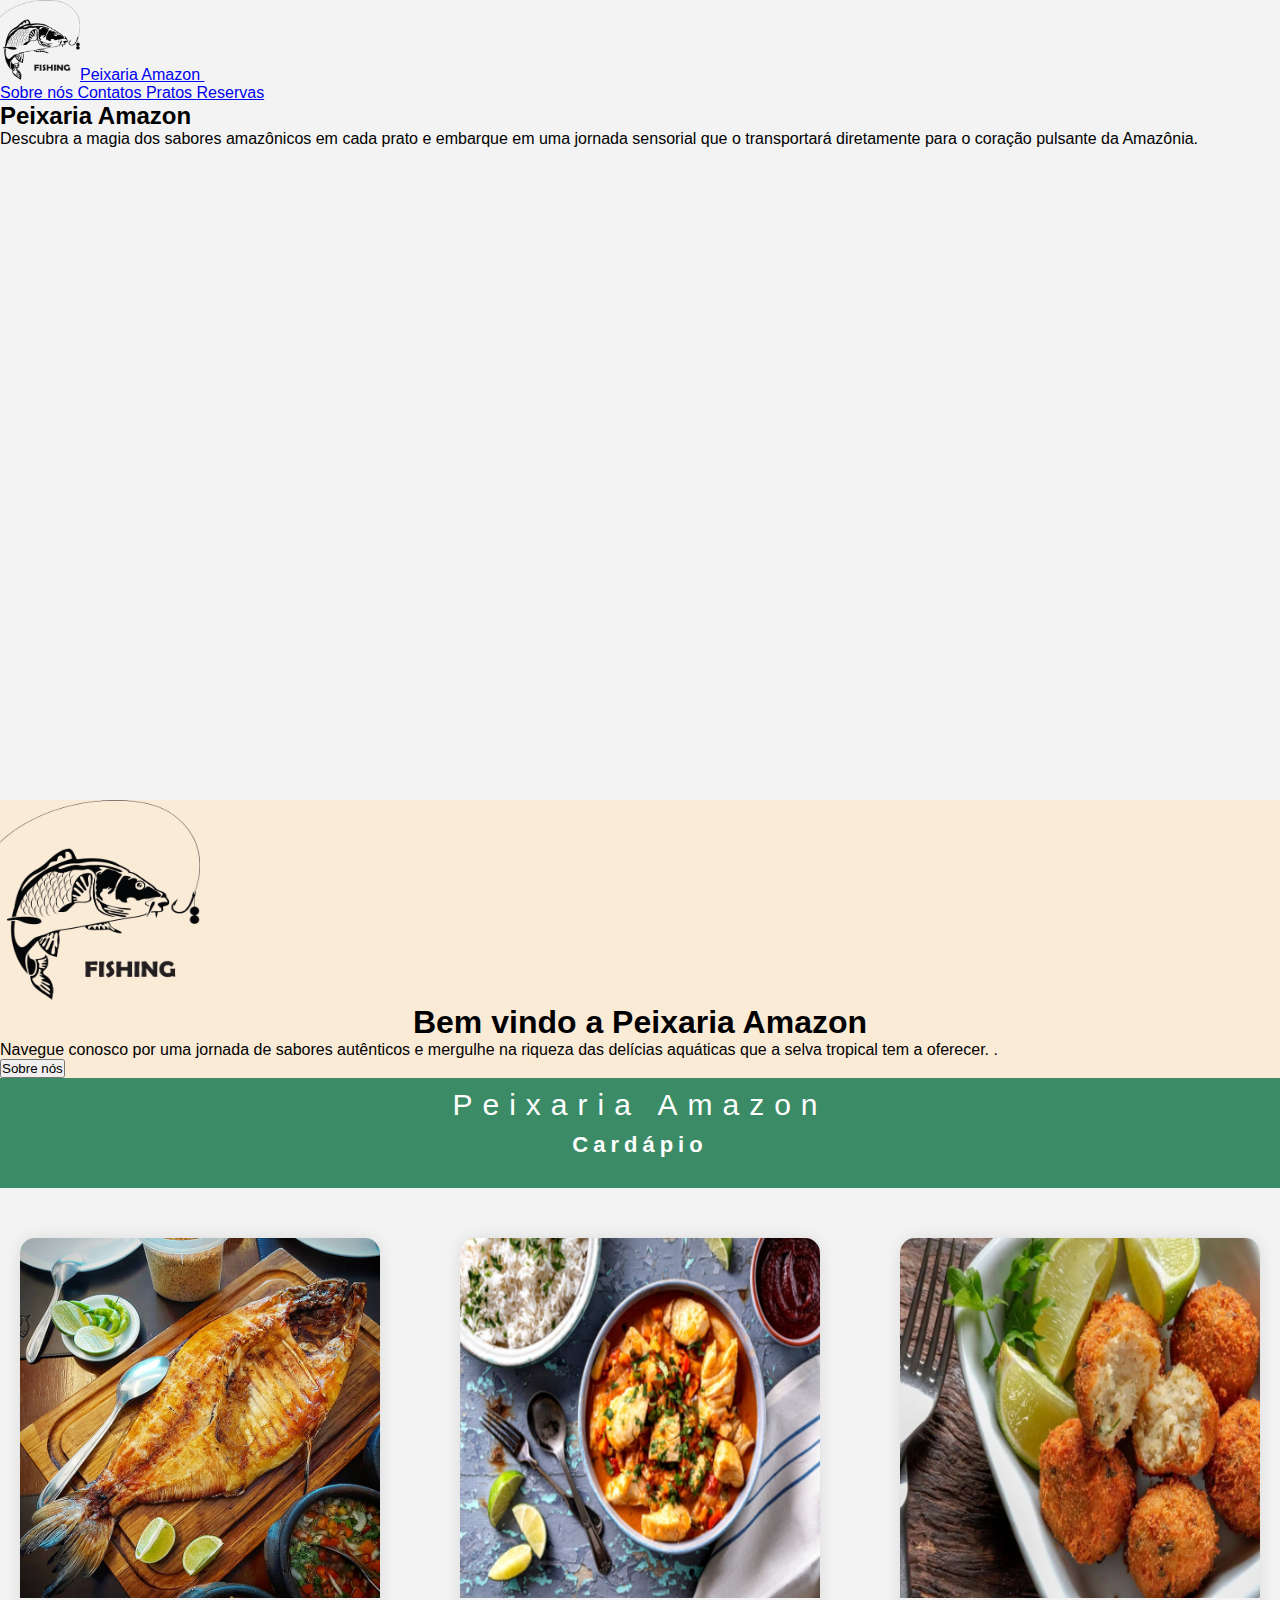
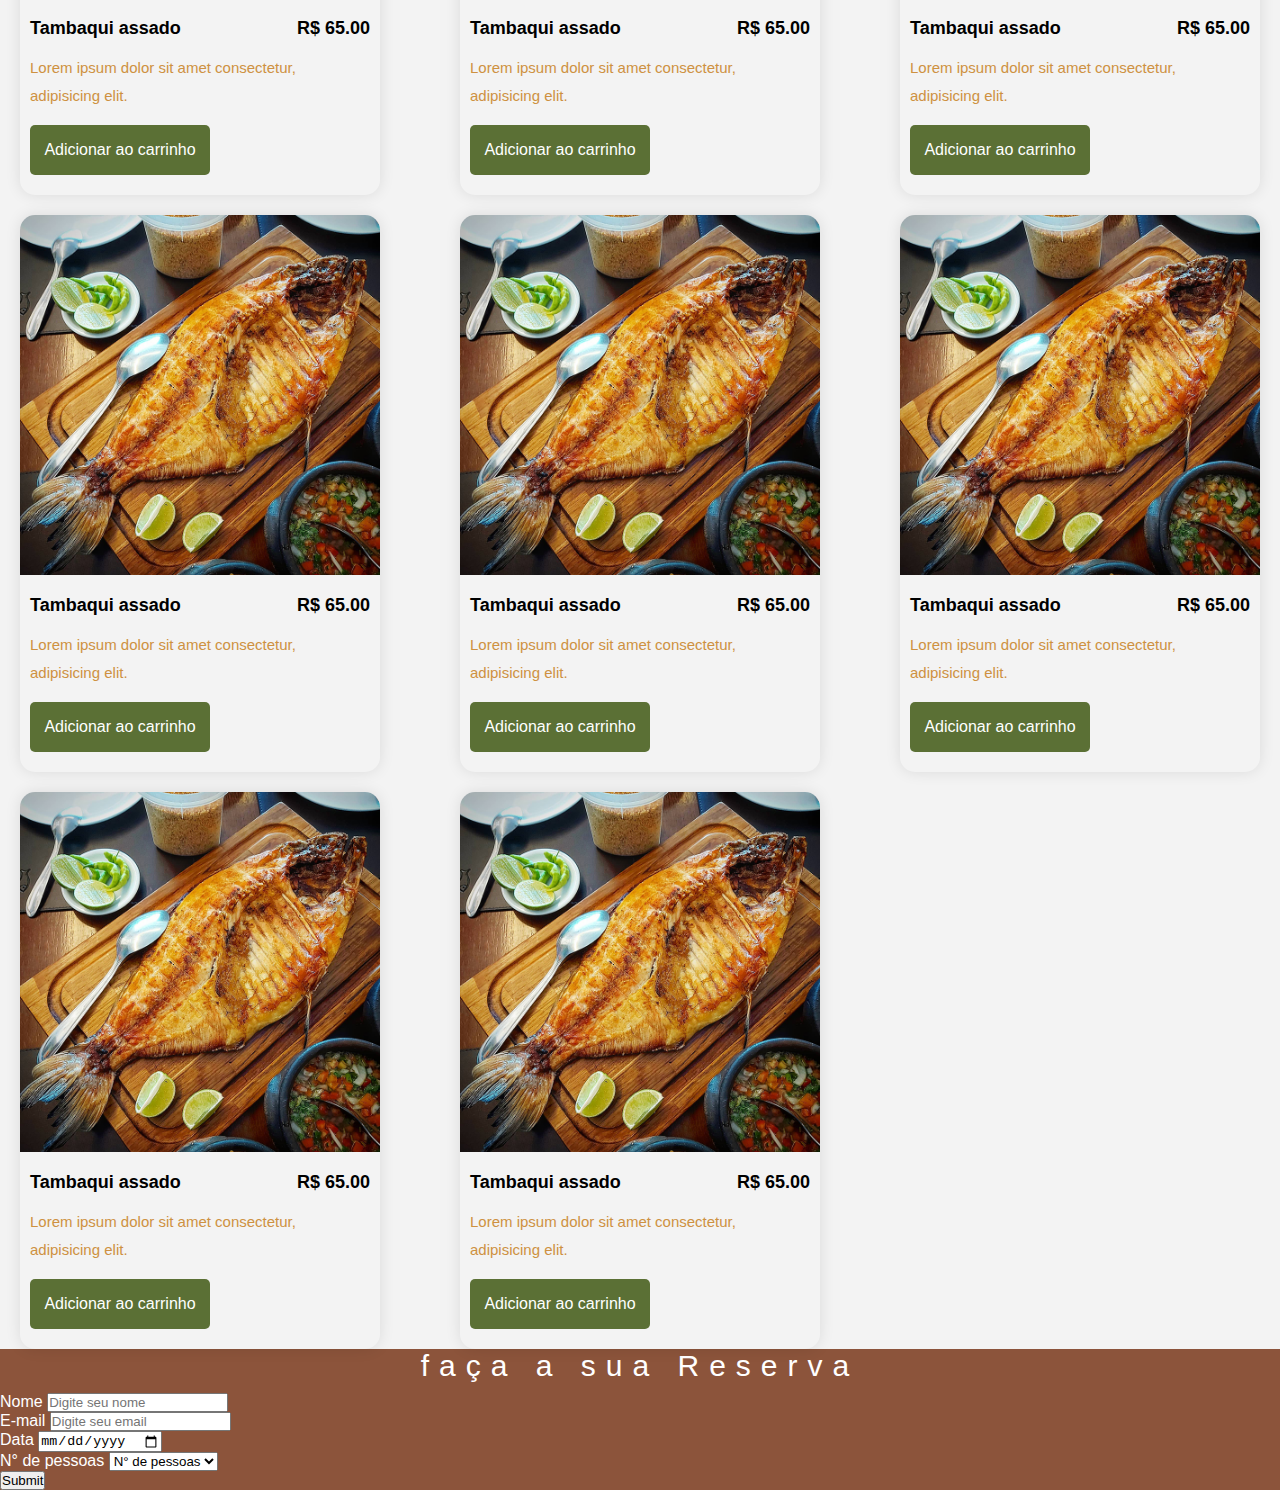
==== index.html @ db49083f "Adicionando slogans e sobre nós e logo" ====
<!DOCTYPE html>
<html lang="pt-br">
<head>
    <meta charset="UTF-8">
    <meta name="viewport" content="width=device-width, initial-scale=1.0">
    <title>Peixaria Amazon</title>

    <link rel="stylesheet" href="css/text.css">
    <link rel="stylesheet" href="style.css">
    <link href="https://cdn.jsdelivr.net/npm/bootstrap@5.0.2/dist/css/bootstrap.min.css" rel="stylesheet" integrity="sha384-EVSTQN3/azprG1Anm3QDgpJLIm9Nao0Yz1ztcQTwFspd3yD65VohhpuuCOmLASjC" crossorigin="anonymous">
    <script src="https://cdn.jsdelivr.net/npm/bootstrap@5.0.2/dist/js/bootstrap.bundle.min.js" integrity="sha384-MrcW6ZMFYlzcLA8Nl+NtUVF0sA7MsXsP1UyJoMp4YLEuNSfAP+JcXn/tWtIaxVXM" crossorigin="anonymous"></script>

    
    
</head>
<body>
    <section class="hero">
        <nav id="nav" class="navbar navbar-expand-lg navbar-light">
                
            <div class="container-fluid" >

                <a href="#" class="navbar-brand fs-5 d-flex align-items-center ">
                    <img class="me-2" src="img/logo.png" width="80px" height="80px">Peixaria Amazon
                </a>

                <button class="navbar-toggler" type="button" data-bs-toggle="collapse" data-bs-target="#menuNavbar" >

                    <span class="navbar-toggler-icon"></span>

                </button>

                <div class="collapse navbar-collapse" id="menuNavbar">
                    <div class="navbar-nav">
                        <a href="#" class="nav-link fs-5 active">Sobre nós </a>
                        <a href="#" class="nav-link fs-5" >Contatos </a>
                        <a href="#menu" class="nav-link fs-5" >Pratos </a>
                        <a href="#reserva" class="nav-link fs-5">Reservas</a>
                    </div>
                </div>

            </div>

        </nav>

        <div class="px-4 py-5 my-5 text-center">
            <h2 class="display-5 fw-bold text-body-emphasis">Peixaria Amazon</h2>
            <div class="col-lg-6 mx-auto text-white fs-5 m-5">
                <p>Descubra a magia dos sabores amazônicos em cada prato e embarque em uma jornada sensorial que o transportará diretamente para o coração pulsante da Amazônia.</p>
            </div>
            
        </div>
    
    </section>

    

    
    <section style="background-color: antiquewhite;">
        <div  class="px-4 py-5 my-5 text-center">
            <img class="d-block mx-auto mb-4" src="/img/logo.png" alt="Logo de peixe" width="200" height="200">
            <h1 class="display-5 fw-bold text-body-emphasis">Bem vindo a Peixaria Amazon</h1>
            <div class="col-lg-6 mx-auto">
              <p class="lead mb-4">Navegue conosco por uma jornada de sabores autênticos e mergulhe na riqueza das delícias aquáticas que a selva tropical tem a oferecer. .</p>
              <div class="d-grid gap-2 d-sm-flex justify-content-sm-center">
                <button type="button" class="btn btn-primary btn-lg px-4 gap-3">Sobre nós</button>
        
              </div>
            </div>
          </div>
    </section>
    

    
        <div class="menu">

            <div id="menu" class="heading">

                <h1>Peixaria Amazon</h1>
                <h3>Cardápio</h3>

            </div>

            <div class="food-items">
                <img src="img/tambaqui.jpg" alt="">
                <div class="details">

                    <div class="details-sub">
                        <h5>Tambaqui assado</h5>
                        <h5 class="price">R$ 65.00</h5>
                    </div>

                    <p>Lorem ipsum dolor sit amet consectetur, adipisicing elit.</p>
                    <button>Adicionar ao carrinho</button>
                    

                </div>
            </div>

            <div class="food-items">
                <img src="img/caldeirada.jpg" alt="">
                <div class="details">

                    <div class="details-sub">
                        <h5>Tambaqui assado</h5>
                        <h5 class="price">R$ 65.00</h5>
                    </div>

                    <p>Lorem ipsum dolor sit amet consectetur, adipisicing elit.</p>
                    <button>Adicionar ao carrinho</button>
                    

                </div>
            </div>

            <div class="food-items">
                <img src="img/bolinho.jpg" alt="">
                <div class="details">

                    <div class="details-sub">
                        <h5>Tambaqui assado</h5>
                        <h5 class="price">R$ 65.00</h5>
                    </div>

                    <p>Lorem ipsum dolor sit amet consectetur, adipisicing elit.</p>
                    <button>Adicionar ao carrinho</button>
                    

                </div>
            </div>

            <div class="food-items">
                <img src="img/tambaqui.jpg" alt="">
                <div class="details">

                    <div class="details-sub">
                        <h5>Tambaqui assado</h5>
                        <h5 class="price">R$ 65.00</h5>
                    </div>

                    <p>Lorem ipsum dolor sit amet consectetur, adipisicing elit.</p>
                    <button>Adicionar ao carrinho</button>
                    

                </div>
            </div>

            <div class="food-items">
                <img src="img/tambaqui.jpg" alt="">
                <div class="details">

                    <div class="details-sub">
                        <h5>Tambaqui assado</h5>
                        <h5 class="price">R$ 65.00</h5>
                    </div>

                    <p>Lorem ipsum dolor sit amet consectetur, adipisicing elit.</p>
                    <button>Adicionar ao carrinho</button>
                    

                </div>
            </div>

            <div class="food-items">
                <img src="img/tambaqui.jpg" alt="">
                <div class="details">

                    <div class="details-sub">
                        <h5>Tambaqui assado</h5>
                        <h5 class="price">R$ 65.00</h5>
                    </div>

                    <p>Lorem ipsum dolor sit amet consectetur, adipisicing elit.</p>
                    <button>Adicionar ao carrinho</button>
                    

                </div>
            </div>

            <div class="food-items">
                <img src="img/tambaqui.jpg" alt="">
                <div class="details">

                    <div class="details-sub">
                        <h5>Tambaqui assado</h5>
                        <h5 class="price">R$ 65.00</h5>
                    </div>

                    <p>Lorem ipsum dolor sit amet consectetur, adipisicing elit.</p>
                    <button>Adicionar ao carrinho</button>
                    

                </div>
            </div>

            <div class="food-items">
                <img src="img/tambaqui.jpg" alt="">
                <div class="details">

                    <div class="details-sub">
                        <h5>Tambaqui assado</h5>
                        <h5 class="price">R$ 65.00</h5>
                    </div>

                    <p>Lorem ipsum dolor sit amet consectetur, adipisicing elit.</p>
                    <button>Adicionar ao carrinho</button>
                    

                </div>
            </div>

            
        </div>

        


        <section id="reserva" class="reserva" class="bg-light">

                <div class="container p-5" >

                    <div class="col-12 d-grid justify-content-md-center"><h1>faça a sua Reserva</h1></div>

                    <form class="row g-3">

                        <div class="mb-3">
                            <label for="nome">Nome</label>
                            <input type="text" id="nome"class="form-control form-control-lg" placeholder="Digite seu nome" >
                        </div>

                        <div class="mb-3 col-md-4">
                            <label for="email" class="form-label">E-mail</label>
                            <input type="email" id="email"class="form-control form-control-lg" placeholder="Digite seu email" >
                        </div>

                        <div class="mb-3 col-md-4">
                            <label for="tel" class="form-label">Data</label>
                            <input type="date" id="tel"class="form-control form-control-lg" placeholder="Digite seu telefone" >
                        </div>

                        <div class="mb-3 col-md-4">
                            <label for="select" class="form-label">N° de pessoas</label>
                            <select id="select"class="form-select form-select-lg" placeholder="Digite seu telefone" >

                                <option selected>N° de pessoas</option>
                                <option value="1">1</option>
                                <option value="2">2</option>
                                <option value="3">3</option>
                                <option value="4">4</option>
                                <option value="5">5</option>
                                <option value="6">6</option>
                                <option value="7">7</option>
                                <option value="8">8</option>
                                <option value="9">9</option>
                                <option value="10">10</option>
                                <option value="11">11</option>
                                <option value="12">12</option>

                            </select>
                        </div>

                        <div class="col-12 d-grid justify-content-md-center">
                            <button type="submit" class="btn btn-primary btn-lg ">Submit</button>
                        </div>

                    </form>


                </div>



        </section>



</body>
</html>
---- css/text.css ----
*{

    padding: 0;
    margin: 0;
    box-sizing: border-box;



}

@import url('https://fonts.googleapis.com/css2?family=Lato&display=swap');


.hero{

    background-image:url('../img/hero-2.jpg');

    background-size: cover;
    background-position: center;
    background-repeat: no-repeat;
    height: 800px;

}

body{

    background-color: #f3f3f3;
    font-family: 'lato',sans-serif !important;


}



.menu{

    padding: 0;
    display: grid;
    grid-template-columns: repeat(auto-fit, minmax(400px,1fr));
    grid-gap: 20px 40px;

}

.heading{

    background-color:#3B8C66;
    color: #ffff;
    margin-bottom: 30px;
    padding: 10px 0 30px 0;;
    grid-column: 1/-1;
    text-align: center;

}

.heading>h1{

    font-weight: 400;
    font-size: 30px;
    letter-spacing: 10px;
    margin-bottom: 10px;

}

.heading>h3{

    font-weight: 600;
    font-size: 22px;
    letter-spacing: 5px;


}

.food-items{
    display: grid;
    position: relative;
    grid-template-rows: auto 1fr;
    border-radius: 15px;
    box-shadow: 0 0 15px rgba(0,0,0,0.1);
    margin: 0 20px;
}

.food-items img{

position: relative;

width: 100%;
border-radius: 15px 15px 0 0;

}

h1{
    grid-column: 1/-1;
    text-align: center;
}

.details{

    padding: 20px 10px;
    
    display: grid;
    grid-template-rows: auto 1fr 50px;
    grid-row-gap: 15px;
}

.details-sub{

    display: grid;
    grid-template-columns: auto auto;



}

.details-sub>h5{

font-weight: 600;
font-size: 18px;

}

.price{

    text-align: right;
}

.details>p
{
    color: rgb(206, 145, 65);
    font-size: 15px;
    line-height: 28px;
    font-weight: 400;
    align-self: stretch;
    
}

.details>button{

    background-color: rgb(91, 112, 53);
    border: none;
    color: #ffff;
    font-size: 16px;
    border-radius: 5px;
    width: 180px;

}



.reserva{
    background-color: #8C543B;
    color: #ffff;
}

.reserva h1{

    font-weight: 400;
    font-size: 30px;
    letter-spacing: 10px;
    margin-bottom: 10px;

}

.welcome{
    background-color: #8C543B
}
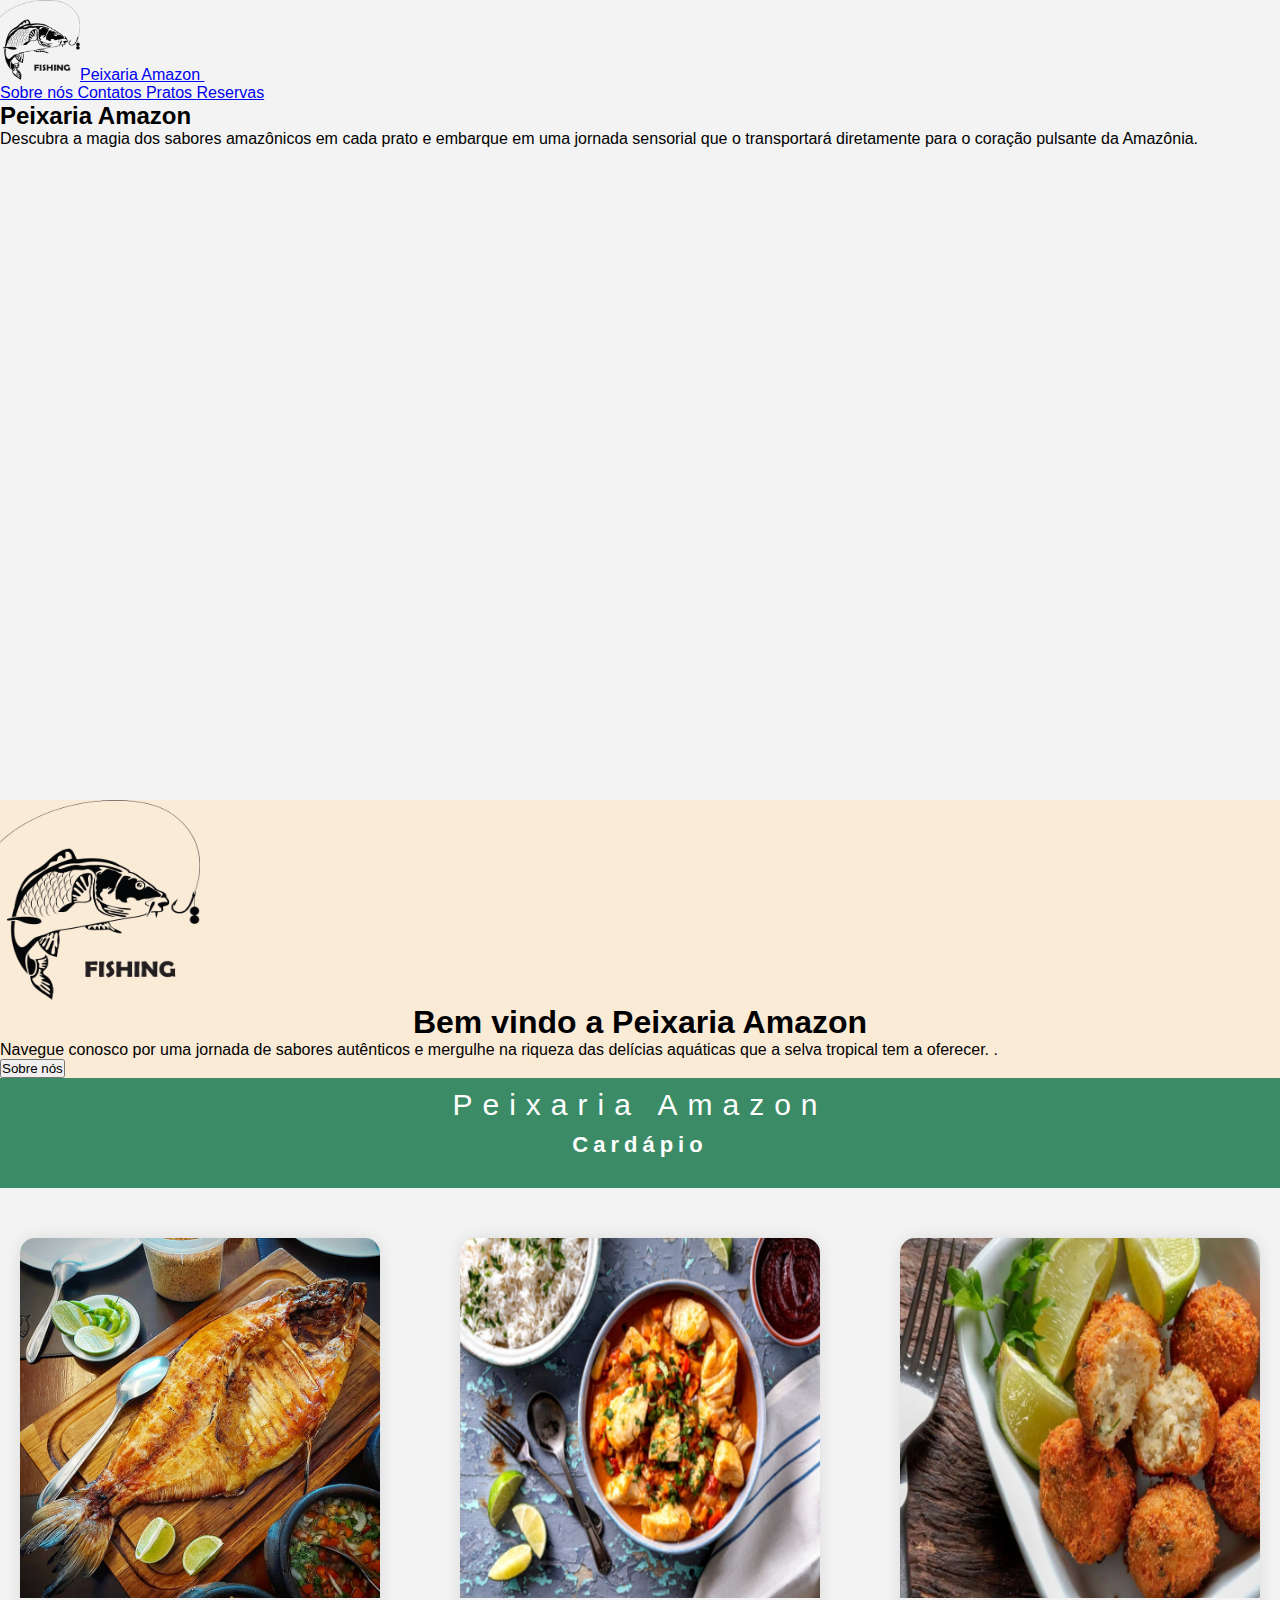
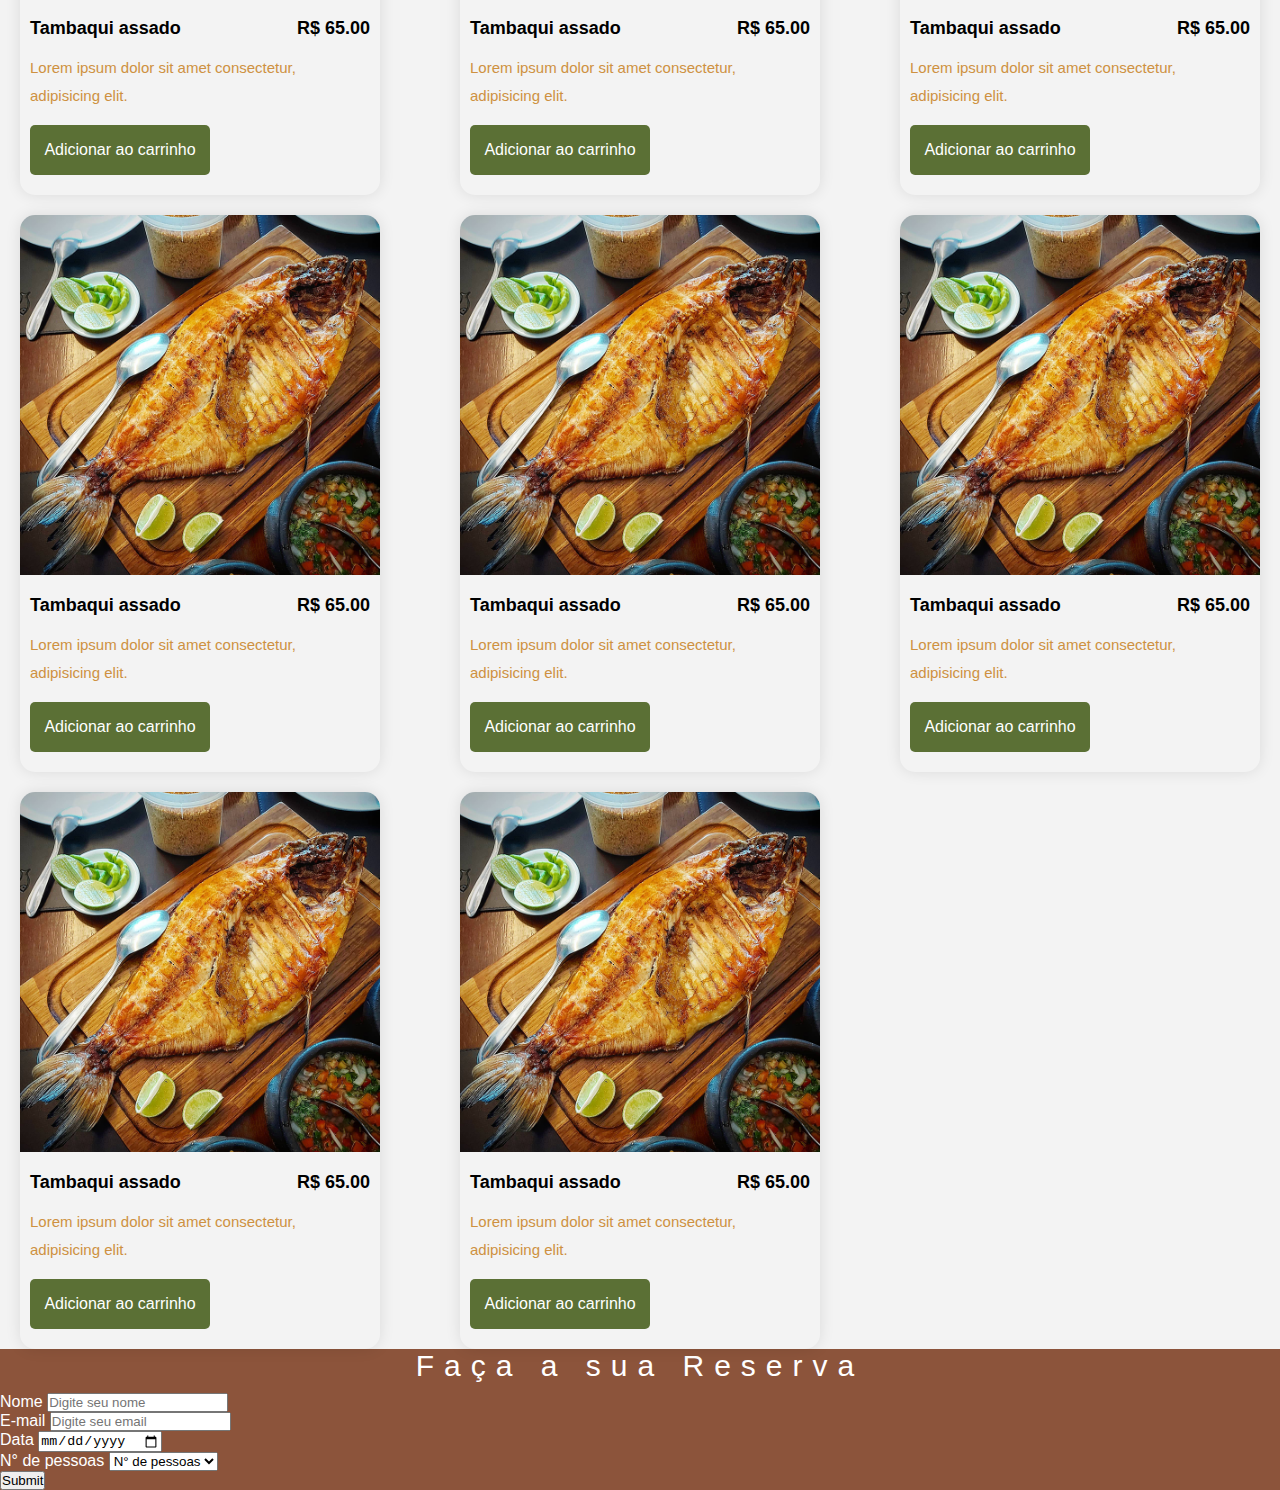
==== commit be52b8cd: "Adicionando sobre nós e ajeitando os links da nav" ====
--- a/index.html
+++ b/index.html
@@ -31,8 +31,8 @@
 
                 <div class="collapse navbar-collapse" id="menuNavbar">
                     <div class="navbar-nav">
-                        <a href="#" class="nav-link fs-5 active">Sobre nós </a>
-                        <a href="#" class="nav-link fs-5" >Contatos </a>
+                        <a href="sobre.html" class="nav-link fs-5 active">Sobre nós </a>
+                        <a href="contato.html" class="nav-link fs-5" >Contatos </a>
                         <a href="#menu" class="nav-link fs-5" >Pratos </a>
                         <a href="#reserva" class="nav-link fs-5">Reservas</a>
                     </div>
@@ -62,7 +62,7 @@
             <div class="col-lg-6 mx-auto">
               <p class="lead mb-4">Navegue conosco por uma jornada de sabores autênticos e mergulhe na riqueza das delícias aquáticas que a selva tropical tem a oferecer. .</p>
               <div class="d-grid gap-2 d-sm-flex justify-content-sm-center">
-                <button type="button" class="btn btn-primary btn-lg px-4 gap-3">Sobre nós</button>
+                <button type="button" class="btn btn-outline-secondary btn-lg px-4 gap-3">Sobre nós</button>
         
               </div>
             </div>
@@ -218,7 +218,7 @@
 
                 <div class="container p-5" >
 
-                    <div class="col-12 d-grid justify-content-md-center"><h1>faça a sua Reserva</h1></div>
+                    <div class="col-12 d-grid justify-content-md-center"><h1>Faça a sua Reserva</h1></div>
 
                     <form class="row g-3">
 
@@ -227,7 +227,7 @@
                             <input type="text" id="nome"class="form-control form-control-lg" placeholder="Digite seu nome" >
                         </div>
 
-                        <div class="mb-3 col-md-4">
+                        <div class="mb-3 col-md-4 ">
                             <label for="email" class="form-label">E-mail</label>
                             <input type="email" id="email"class="form-control form-control-lg" placeholder="Digite seu email" >
                         </div>
@@ -259,7 +259,7 @@
                         </div>
 
                         <div class="col-12 d-grid justify-content-md-center">
-                            <button type="submit" class="btn btn-primary btn-lg ">Submit</button>
+                            <button type="submit" class="btn btn-outline-light btn-lg ">Submit</button>
                         </div>
 
                     </form>
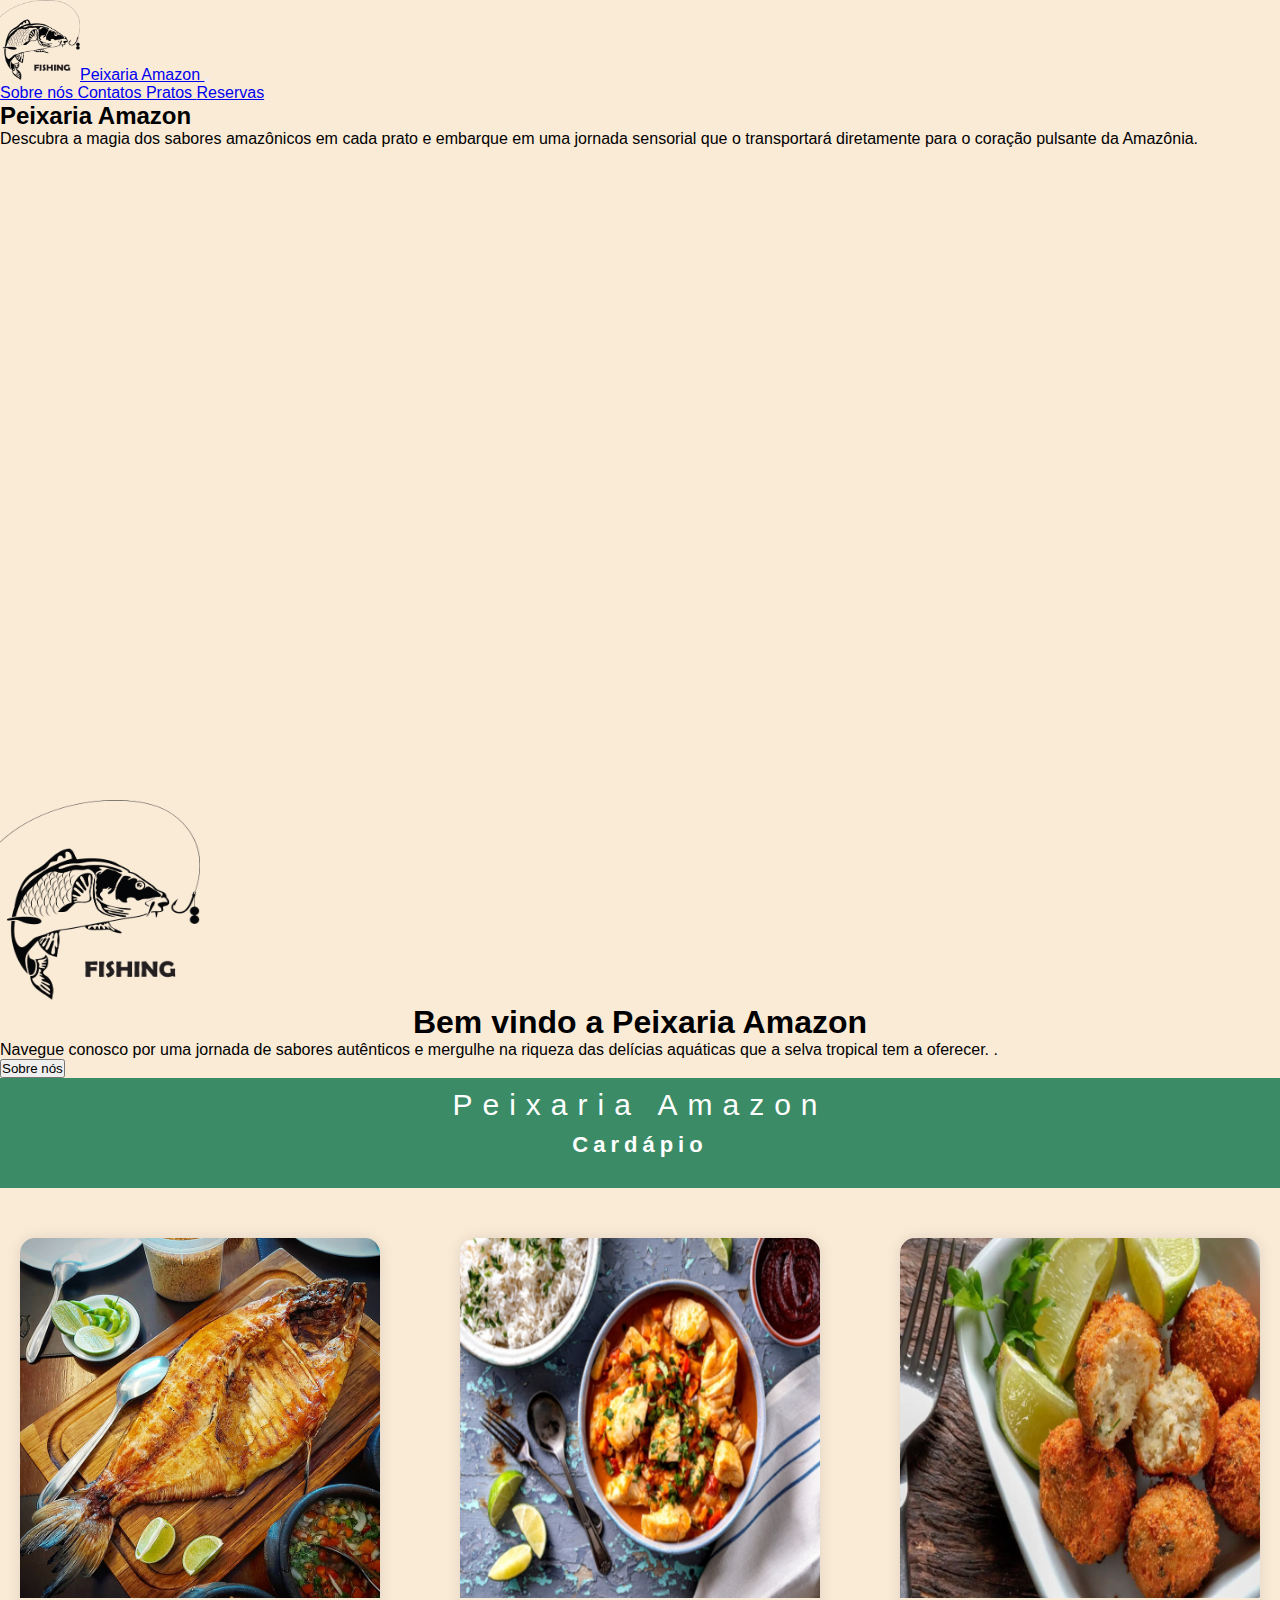
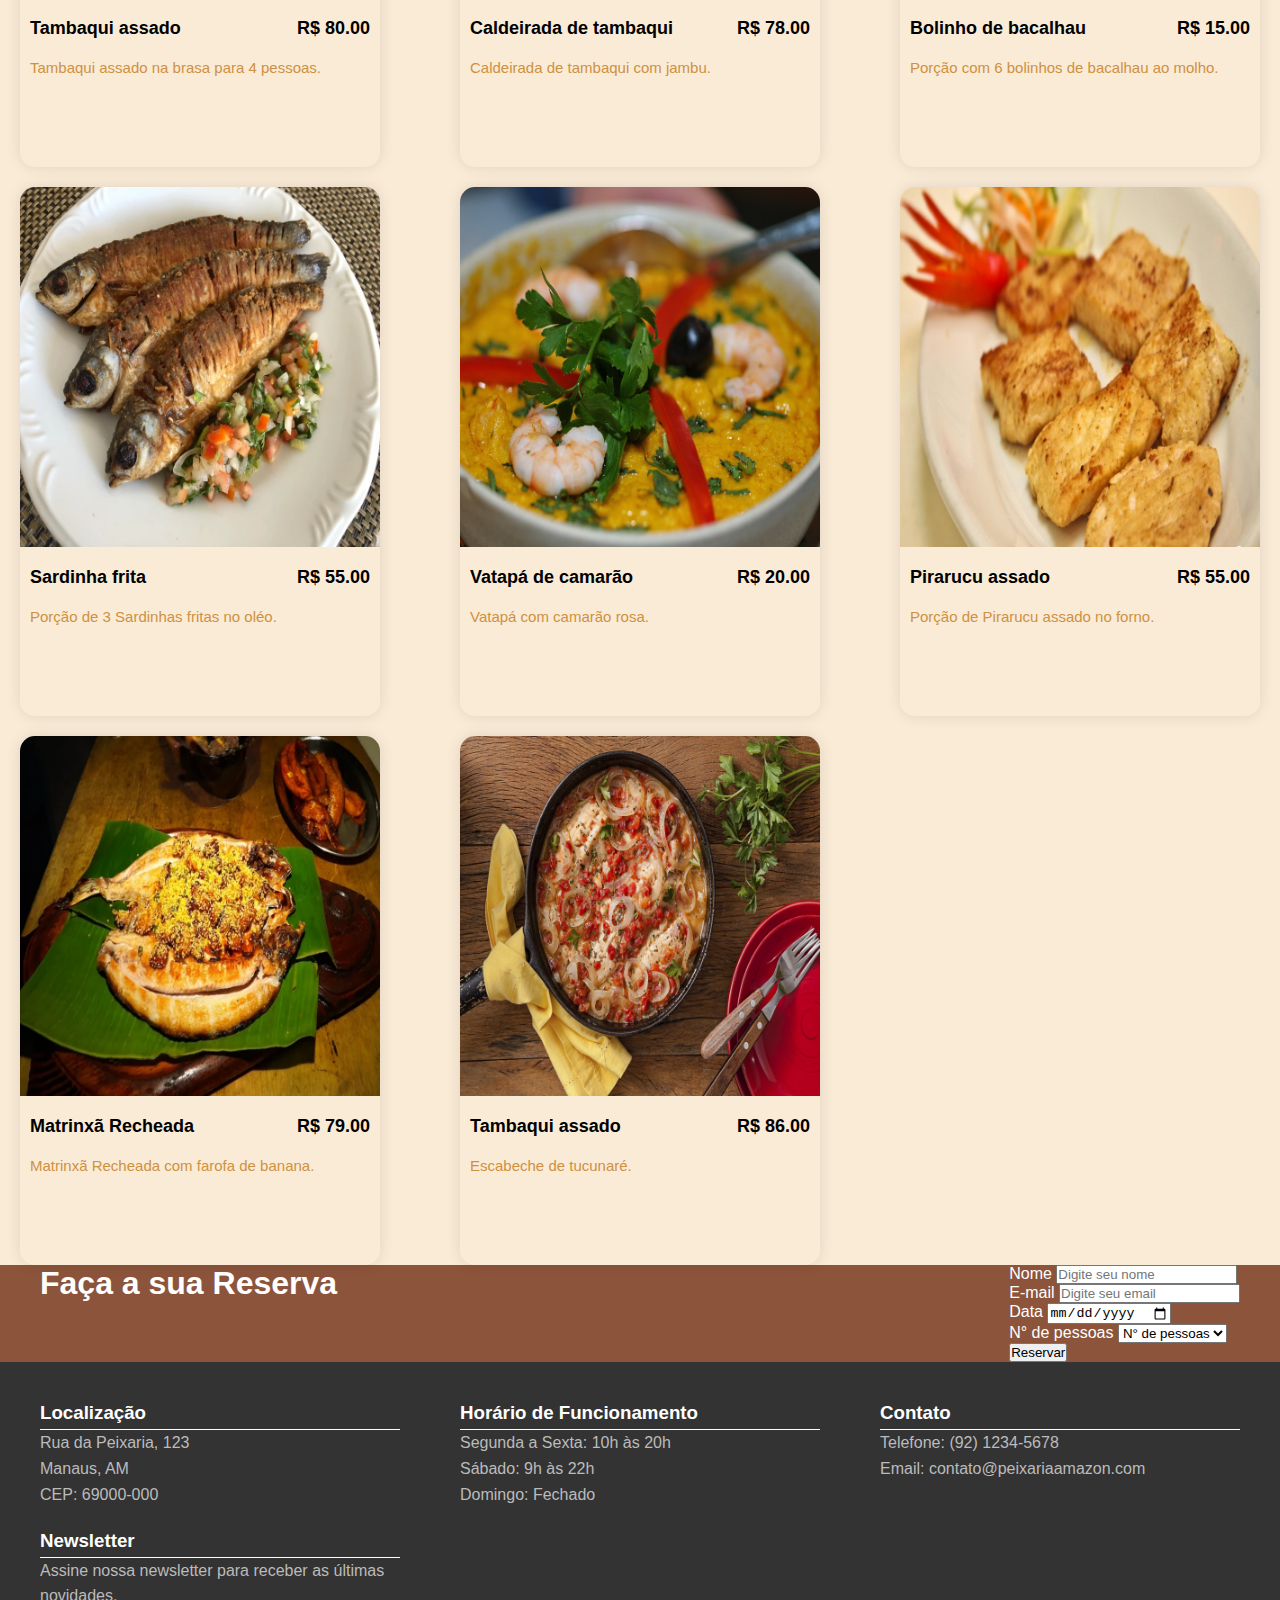
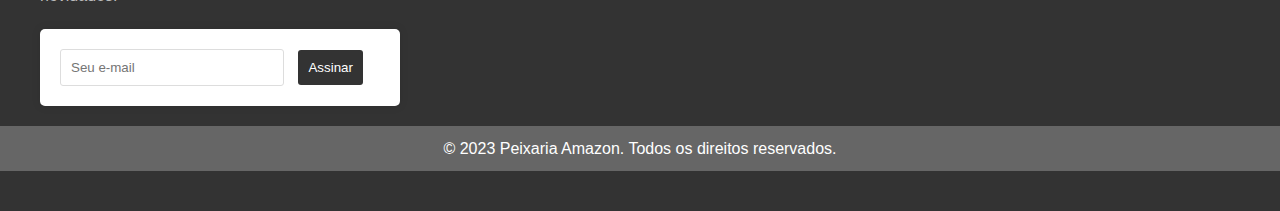
==== commit f3a34a14: "Atualizando cardápio, sobre nos e contatos" ====
--- a/index.html
+++ b/index.html
@@ -86,11 +86,11 @@
 
                     <div class="details-sub">
                         <h5>Tambaqui assado</h5>
-                        <h5 class="price">R$ 65.00</h5>
-                    </div>
-
-                    <p>Lorem ipsum dolor sit amet consectetur, adipisicing elit.</p>
-                    <button>Adicionar ao carrinho</button>
+                        <h5 class="price">R$ 80.00</h5>
+                    </div>
+
+                    <p>Tambaqui assado na brasa para 4 pessoas.</p>
+                    
                     
 
                 </div>
@@ -101,108 +101,108 @@
                 <div class="details">
 
                     <div class="details-sub">
+                        <h5>Caldeirada de tambaqui</h5>
+                        <h5 class="price">R$ 78.00</h5>
+                    </div>
+
+                    <p>Caldeirada de tambaqui com jambu.</p>
+                    
+                    
+
+                </div>
+            </div>
+
+            <div class="food-items">
+                <img src="img/bolinho.jpg" alt="">
+                <div class="details">
+
+                    <div class="details-sub">
+                        <h5>Bolinho de bacalhau</h5>
+                        <h5 class="price">R$ 15.00</h5>
+                    </div>
+
+                    <p> Porção com 6 bolinhos de bacalhau ao molho.</p>
+                    
+                    
+
+                </div>
+            </div>
+
+            <div class="food-items">
+                <img src="img/sardinha.webp" alt="">
+                <div class="details">
+
+                    <div class="details-sub">
+                        <h5>Sardinha frita</h5>
+                        <h5 class="price">R$ 55.00</h5>
+                    </div>
+
+                    <p>Porção de 3 Sardinhas fritas no oléo.</p>
+                    
+                    
+
+                </div>
+            </div>
+
+            <div class="food-items">
+                <img src="img/vatapa.jpg" alt="">
+                <div class="details">
+
+                    <div class="details-sub">
+                        <h5>Vatapá de camarão</h5>
+                        <h5 class="price">R$ 20.00</h5>
+                    </div>
+
+                    <p>Vatapá com camarão rosa.</p>
+                   
+                    
+
+                </div>
+            </div>
+
+            <div class="food-items">
+                <img src="img/p-assado.jpg" alt="">
+                <div class="details">
+
+                    <div class="details-sub">
+                        <h5>Pirarucu assado</h5>
+                        <h5 class="price">R$ 55.00</h5>
+                    </div>
+
+                    <p>Porção de Pirarucu assado no forno.</p>
+                    
+                    
+
+                </div>
+            </div>
+
+            <div class="food-items">
+                <img src="img/matrix.webp" alt="">
+                <div class="details">
+
+                    <div class="details-sub">
+                        <h5>Matrinxã Recheada</h5>
+                        <h5 class="price">R$ 79.00</h5>
+                    </div>
+
+                    <p>Matrinxã Recheada com farofa de banana.</p>
+                    
+                    
+
+                </div>
+            </div>
+
+            <div class="food-items">
+                <img src="img/escabeche.jpg" alt="">
+                <div class="details">
+
+                    <div class="details-sub">
                         <h5>Tambaqui assado</h5>
-                        <h5 class="price">R$ 65.00</h5>
-                    </div>
-
-                    <p>Lorem ipsum dolor sit amet consectetur, adipisicing elit.</p>
-                    <button>Adicionar ao carrinho</button>
-                    
-
-                </div>
-            </div>
-
-            <div class="food-items">
-                <img src="img/bolinho.jpg" alt="">
-                <div class="details">
-
-                    <div class="details-sub">
-                        <h5>Tambaqui assado</h5>
-                        <h5 class="price">R$ 65.00</h5>
-                    </div>
-
-                    <p>Lorem ipsum dolor sit amet consectetur, adipisicing elit.</p>
-                    <button>Adicionar ao carrinho</button>
-                    
-
-                </div>
-            </div>
-
-            <div class="food-items">
-                <img src="img/tambaqui.jpg" alt="">
-                <div class="details">
-
-                    <div class="details-sub">
-                        <h5>Tambaqui assado</h5>
-                        <h5 class="price">R$ 65.00</h5>
-                    </div>
-
-                    <p>Lorem ipsum dolor sit amet consectetur, adipisicing elit.</p>
-                    <button>Adicionar ao carrinho</button>
-                    
-
-                </div>
-            </div>
-
-            <div class="food-items">
-                <img src="img/tambaqui.jpg" alt="">
-                <div class="details">
-
-                    <div class="details-sub">
-                        <h5>Tambaqui assado</h5>
-                        <h5 class="price">R$ 65.00</h5>
-                    </div>
-
-                    <p>Lorem ipsum dolor sit amet consectetur, adipisicing elit.</p>
-                    <button>Adicionar ao carrinho</button>
-                    
-
-                </div>
-            </div>
-
-            <div class="food-items">
-                <img src="img/tambaqui.jpg" alt="">
-                <div class="details">
-
-                    <div class="details-sub">
-                        <h5>Tambaqui assado</h5>
-                        <h5 class="price">R$ 65.00</h5>
-                    </div>
-
-                    <p>Lorem ipsum dolor sit amet consectetur, adipisicing elit.</p>
-                    <button>Adicionar ao carrinho</button>
-                    
-
-                </div>
-            </div>
-
-            <div class="food-items">
-                <img src="img/tambaqui.jpg" alt="">
-                <div class="details">
-
-                    <div class="details-sub">
-                        <h5>Tambaqui assado</h5>
-                        <h5 class="price">R$ 65.00</h5>
-                    </div>
-
-                    <p>Lorem ipsum dolor sit amet consectetur, adipisicing elit.</p>
-                    <button>Adicionar ao carrinho</button>
-                    
-
-                </div>
-            </div>
-
-            <div class="food-items">
-                <img src="img/tambaqui.jpg" alt="">
-                <div class="details">
-
-                    <div class="details-sub">
-                        <h5>Tambaqui assado</h5>
-                        <h5 class="price">R$ 65.00</h5>
-                    </div>
-
-                    <p>Lorem ipsum dolor sit amet consectetur, adipisicing elit.</p>
-                    <button>Adicionar ao carrinho</button>
+                        <h5 class="price">R$ 86.00</h5>
+                    </div>
+
+                    <p>Escabeche de tucunaré.</p>
+                    
                     
 
                 </div>
@@ -259,7 +259,7 @@
                         </div>
 
                         <div class="col-12 d-grid justify-content-md-center">
-                            <button type="submit" class="btn btn-outline-light btn-lg ">Submit</button>
+                            <button type="submit" class="btn btn-outline-light btn-lg ">Reservar</button>
                         </div>
 
                     </form>
@@ -270,6 +270,47 @@
 
 
         </section>
+
+        <footer>
+    <div class="container">
+        <div class="column">
+            <h3>Localização</h3>
+            <p>Rua da Peixaria, 123</p>
+            <p>Manaus, AM</p>
+            <p>CEP: 69000-000</p>
+        </div>
+        <div class="column">
+            <h3>Horário de Funcionamento</h3>
+            <p>Segunda a Sexta: 10h às 20h</p>
+            <p>Sábado: 9h às 22h</p>
+            <p>Domingo: Fechado</p>
+        </div>
+        <div class="column">
+            <h3>Contato</h3>
+            <p>Telefone: (92) 1234-5678</p>
+            <p>Email: contato@peixariaamazon.com</p>
+            <div class="social-icons">
+                <a href="#" title="Facebook"><i class="fab fa-facebook"></i></a>
+                <a href="#" title="Instagram"><i class="fab fa-instagram"></i></a>
+            </div>
+        </div>
+    </div>
+
+    <div class="container">
+       
+        <div class="column">
+            <h3>Newsletter</h3>
+            <p>Assine nossa newsletter para receber as últimas novidades.</p>
+            <div class="newsletter">
+                <input type="email" placeholder="Seu e-mail">
+                <button type="submit">Assinar</button>
+            </div>
+        </div>
+    </div>
+    <div class="bottom-bar">
+        <p>&copy; 2023 Peixaria Amazon. Todos os direitos reservados.</p>
+    </div>
+</footer>
 
 
 
--- a/css/text.css
+++ b/css/text.css
@@ -22,9 +22,11 @@
 
 }
 
+
+
 body{
 
-    background-color: #f3f3f3;
+    background-color: antiquewhite !important;
     font-family: 'lato',sans-serif !important;
 
 
@@ -151,19 +153,97 @@
     color: #ffff;
 }
 
-.reserva h1{
-
-    font-weight: 400;
-    font-size: 30px;
-    letter-spacing: 10px;
-    margin-bottom: 10px;
-
-}
+
 
 .welcome{
     background-color: #8C543B
 }
 
-
-
-
+#sobre_section{
+    background-color: white;
+}
+
+#mapa iframe{
+
+    width: 100%;
+    height: 250px;
+    margin-top: 40px;
+
+
+}
+
+footer {
+    background-color: #333;
+    color: #fff;
+    padding: 40px 0;
+}
+
+.container {
+    max-width: 1200px;
+    margin: 0 auto;
+    display: flex;
+    justify-content: space-between;
+    flex-wrap: wrap;
+}
+
+.column {
+    width: 30%;
+    margin-bottom: 20px;
+}
+
+footer h3 {
+    color: #fff;
+    border-bottom: 1px solid #fff;
+    padding-bottom: 5px;
+}
+
+footer p {
+    color: #bbb;
+    line-height: 1.6;
+}
+
+.social-icons a {
+    color: #fff;
+    margin-right: 15px;
+    font-size: 24px;
+}
+
+.bottom-bar {
+    background-color: #666;
+    padding: 10px 0;
+    text-align: center;
+}
+
+.bottom-bar p {
+    margin: 0;
+    color: #fff;
+}
+
+.newsletter {
+    width: 100%;
+    margin-top: 20px;
+    padding: 20px;
+    background-color: #fff;
+    border-radius: 5px;
+    box-shadow: 0 0 10px rgba(0, 0, 0, 0.1);
+}
+
+.newsletter input {
+    width: 70%;
+    padding: 10px;
+    margin-right: 10px;
+    border: 1px solid #ddd;
+    border-radius: 3px;
+}
+
+.newsletter button {
+    padding: 10px;
+    background-color: #333;
+    color: #fff;
+    border: none;
+    border-radius: 3px;
+    cursor: pointer;
+}
+
+
+
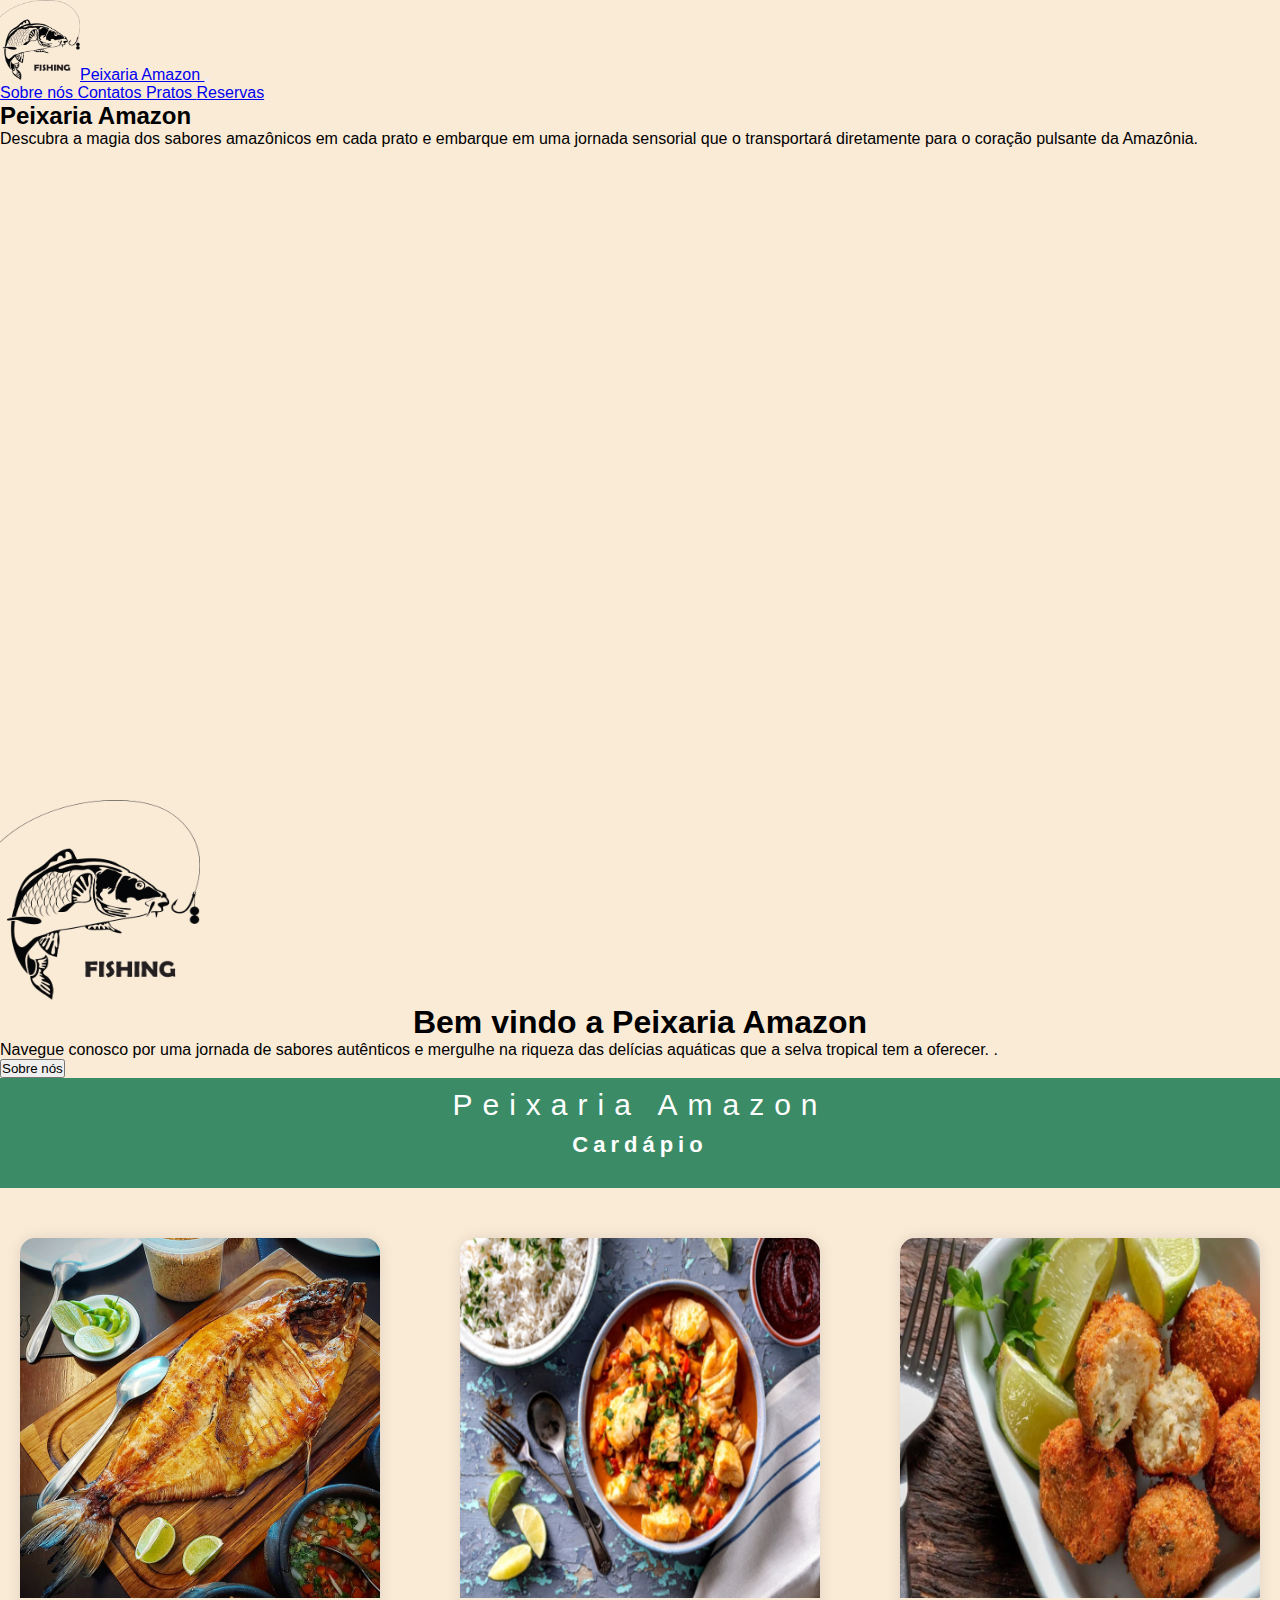
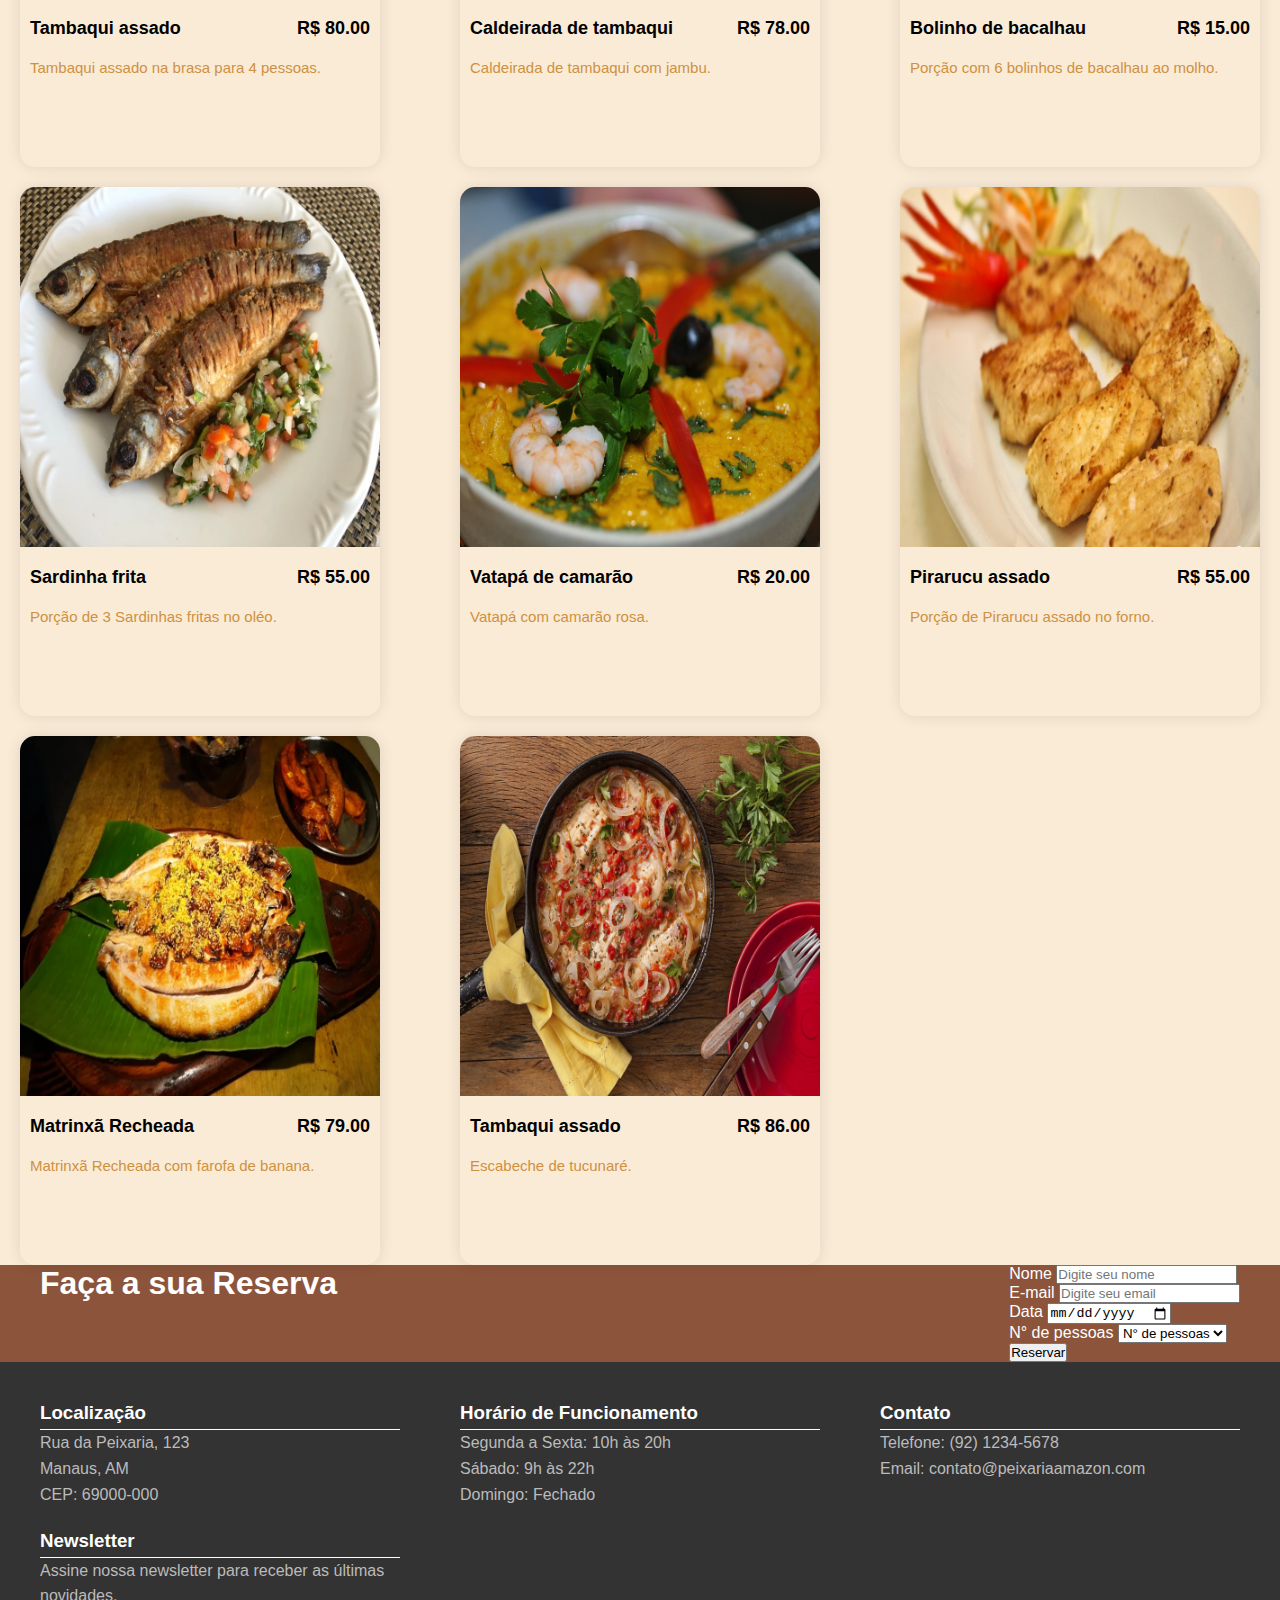
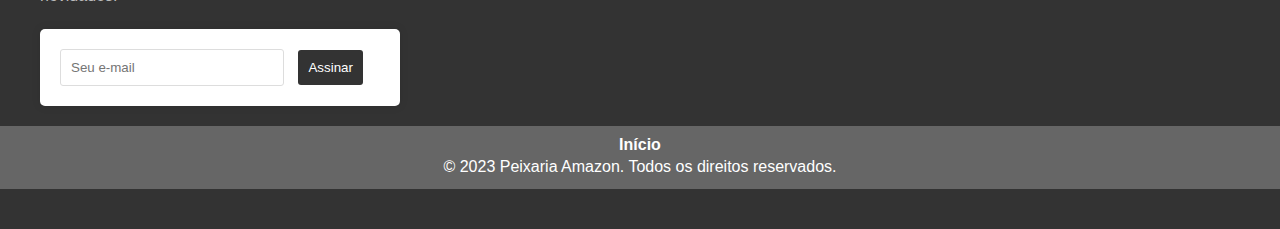
==== commit aed6720f: "Integrando o footer e terminado contatos" ====
--- a/index.html
+++ b/index.html
@@ -31,7 +31,7 @@
 
                 <div class="collapse navbar-collapse" id="menuNavbar">
                     <div class="navbar-nav">
-                        <a href="sobre.html" class="nav-link fs-5 active">Sobre nós </a>
+                        <a href="sobre.html" class="nav-link fs-5 ">Sobre nós </a>
                         <a href="contato.html" class="nav-link fs-5" >Contatos </a>
                         <a href="#menu" class="nav-link fs-5" >Pratos </a>
                         <a href="#reserva" class="nav-link fs-5">Reservas</a>
@@ -271,7 +271,7 @@
 
         </section>
 
-        <footer>
+<footer>
     <div class="container">
         <div class="column">
             <h3>Localização</h3>
@@ -308,6 +308,7 @@
         </div>
     </div>
     <div class="bottom-bar">
+        <a href="#nav" class=""><h4>Início</h4></a>
         <p>&copy; 2023 Peixaria Amazon. Todos os direitos reservados.</p>
     </div>
 </footer>
--- a/css/text.css
+++ b/css/text.css
@@ -166,8 +166,8 @@
 #mapa iframe{
 
     width: 100%;
-    height: 250px;
-    margin-top: 40px;
+    height: 350px;
+    
 
 
 }
@@ -245,5 +245,18 @@
     cursor: pointer;
 }
 
-
-
+.bottom-bar a{
+    color: #fff;
+    text-decoration: none !important;
+}
+
+.bottom-bar a:hover{
+    color: #fff;
+    text-decoration: none !important;
+}
+
+
+
+
+
+
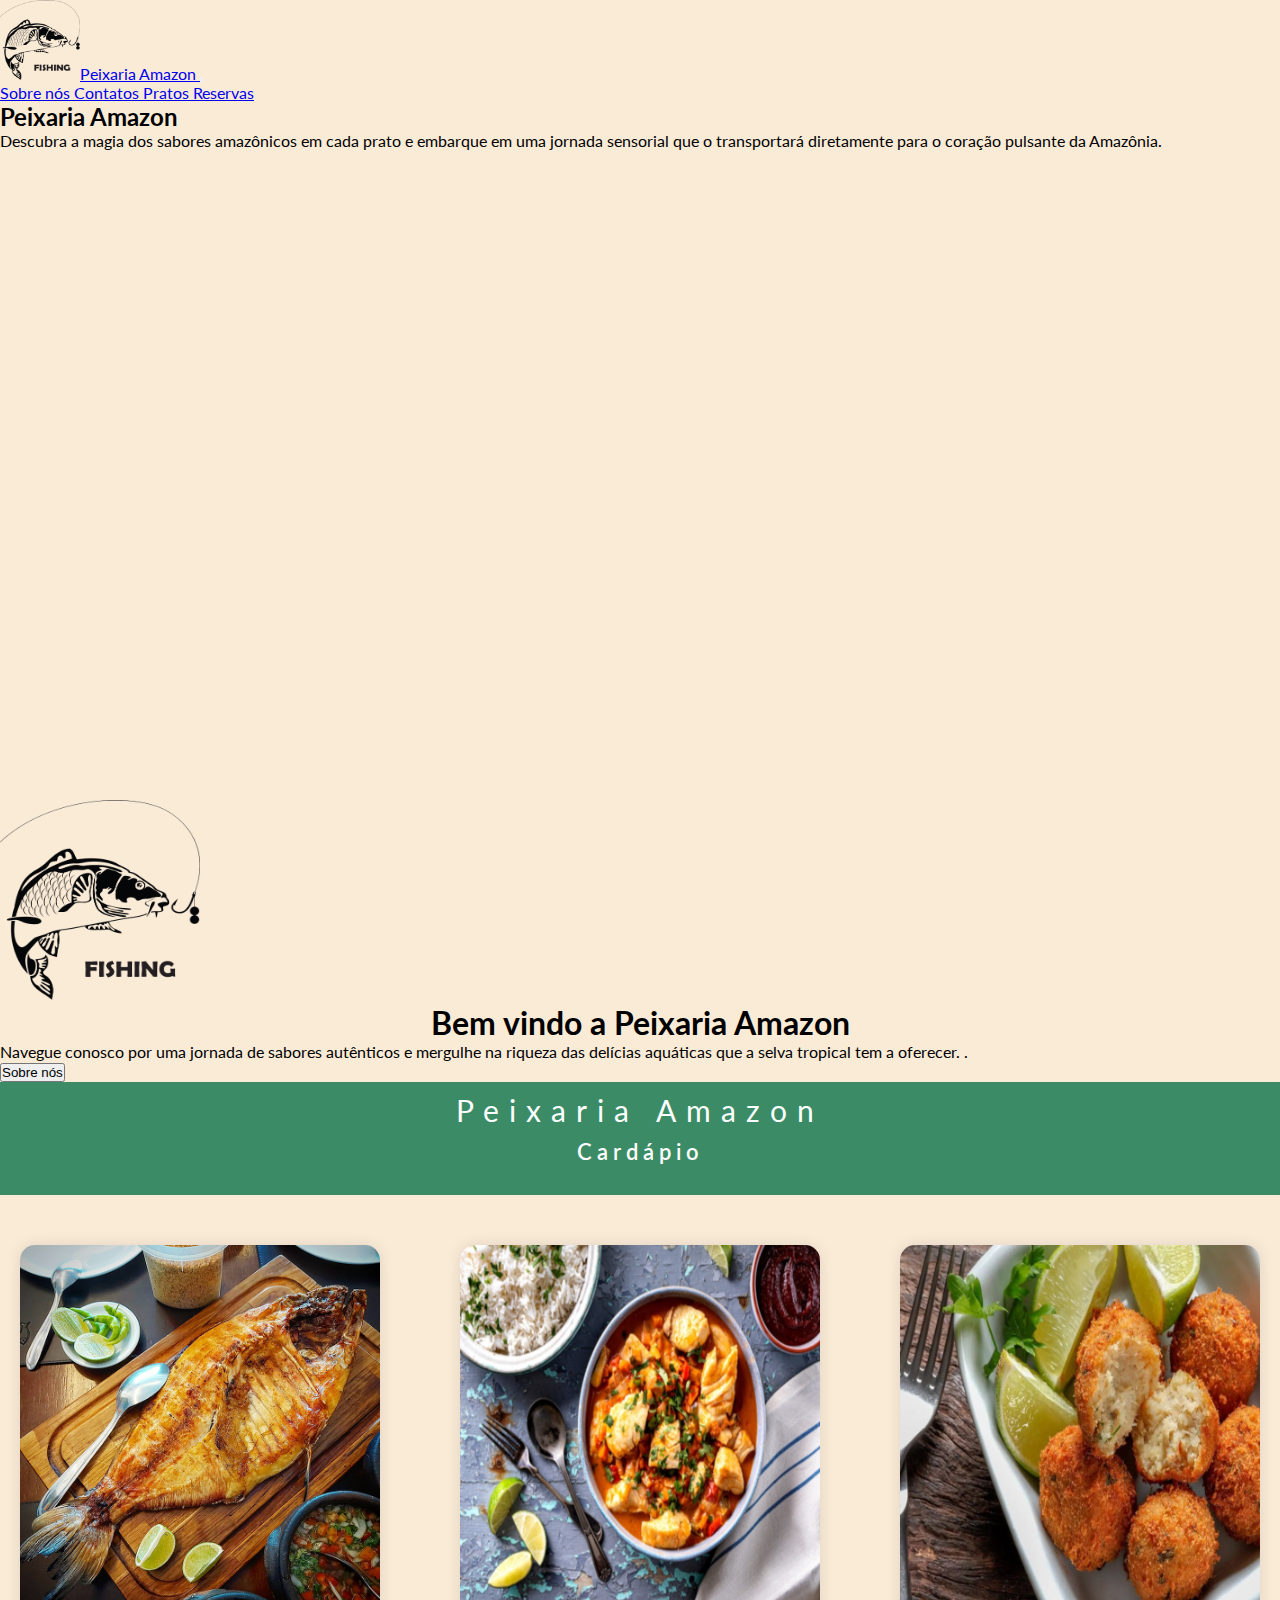
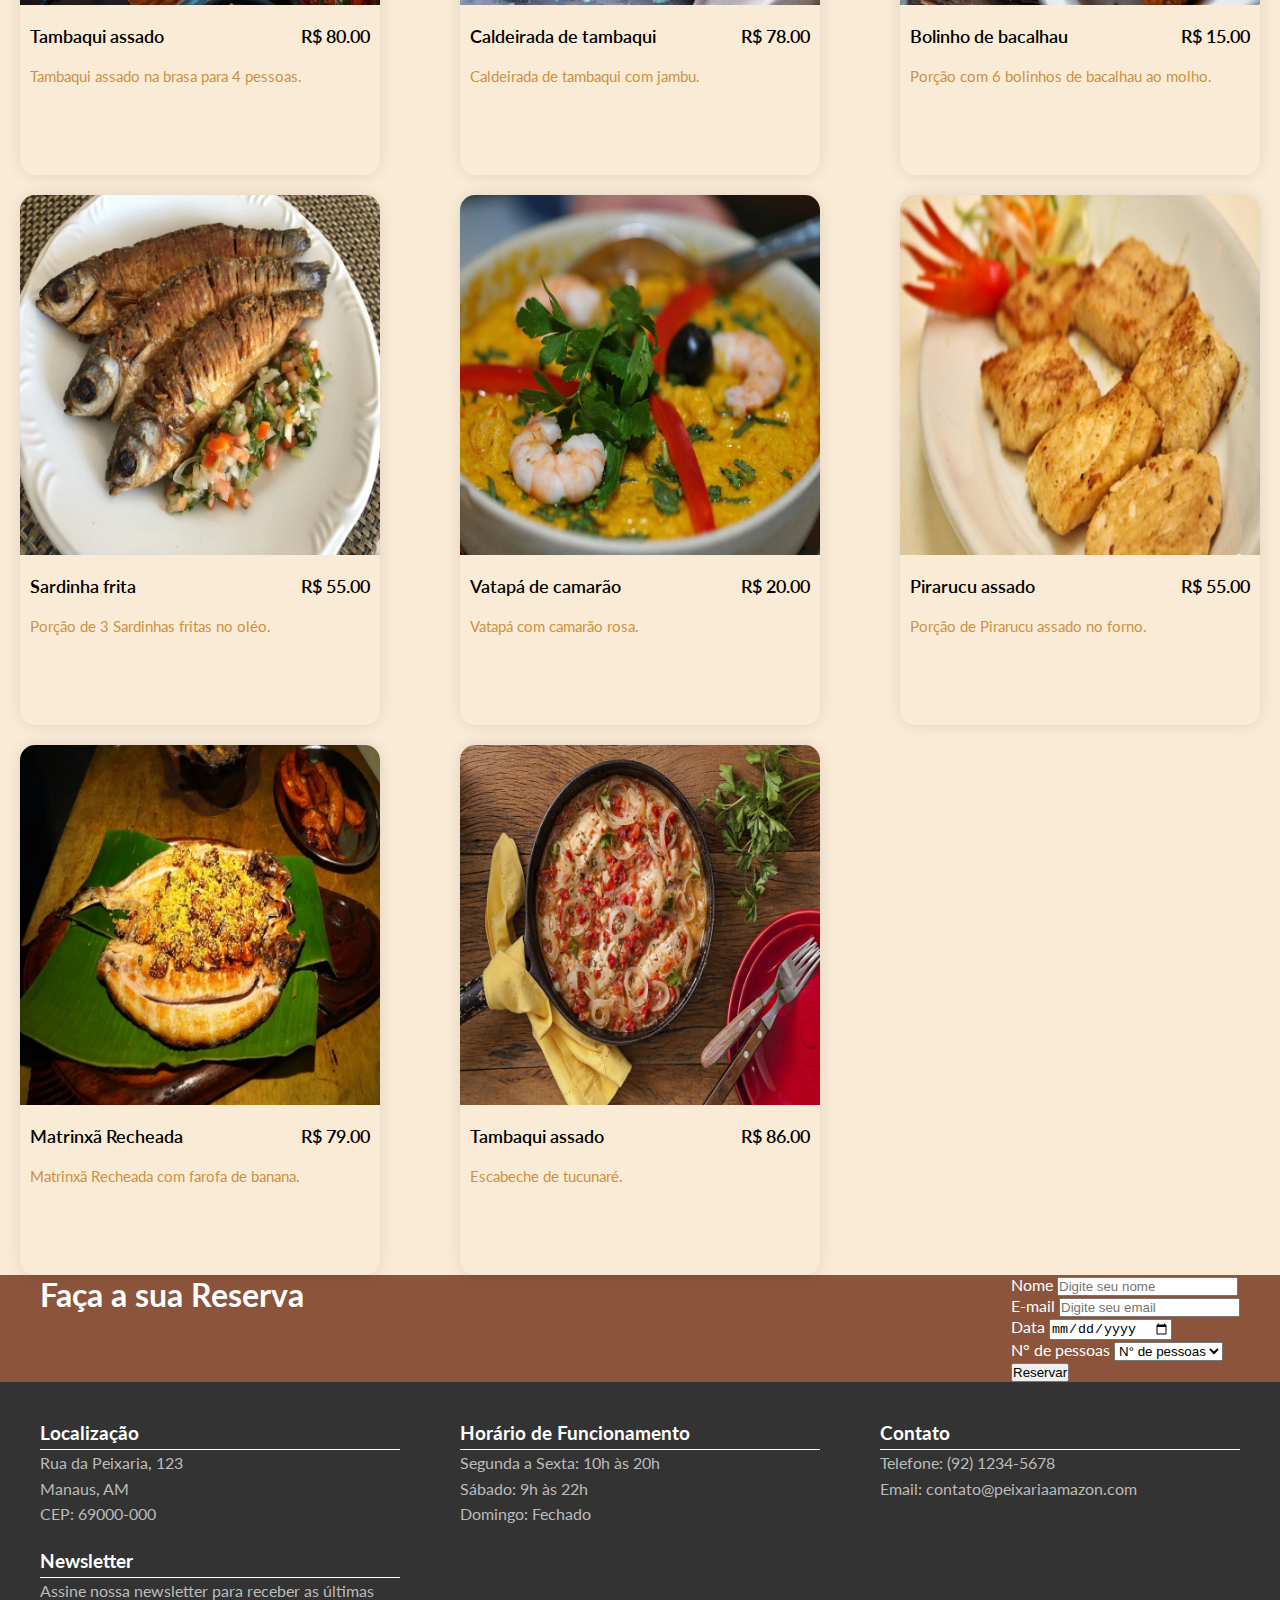
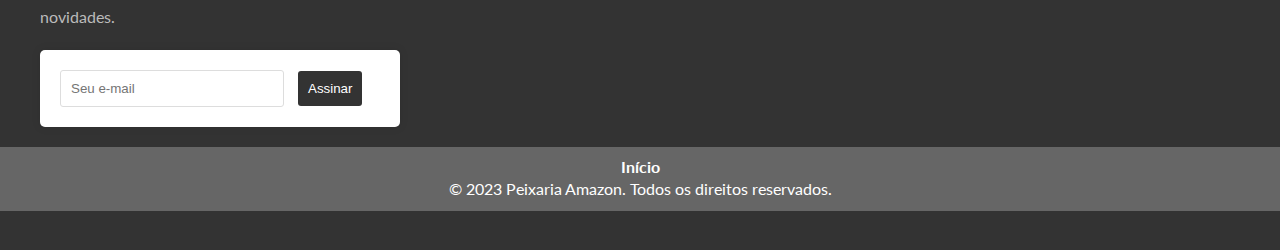
==== commit 0bc5c6a8: "renomeando logo" ====
--- a/index.html
+++ b/index.html
@@ -20,7 +20,7 @@
             <div class="container-fluid" >
 
                 <a href="#" class="navbar-brand fs-5 d-flex align-items-center ">
-                    <img class="me-2" src="img/logo.png" width="80px" height="80px">Peixaria Amazon
+                    <img class="me-2" src="img/logo1.png" width="80px" height="80px">Peixaria Amazon
                 </a>
 
                 <button class="navbar-toggler" type="button" data-bs-toggle="collapse" data-bs-target="#menuNavbar" >
--- a/css/text.css
+++ b/css/text.css
@@ -1,3 +1,5 @@
+@import url('https://fonts.googleapis.com/css2?family=Lato&display=swap');
+
 *{
 
     padding: 0;
@@ -8,7 +10,7 @@
 
 }
 
-@import url('https://fonts.googleapis.com/css2?family=Lato&display=swap');
+
 
 
 .hero{
